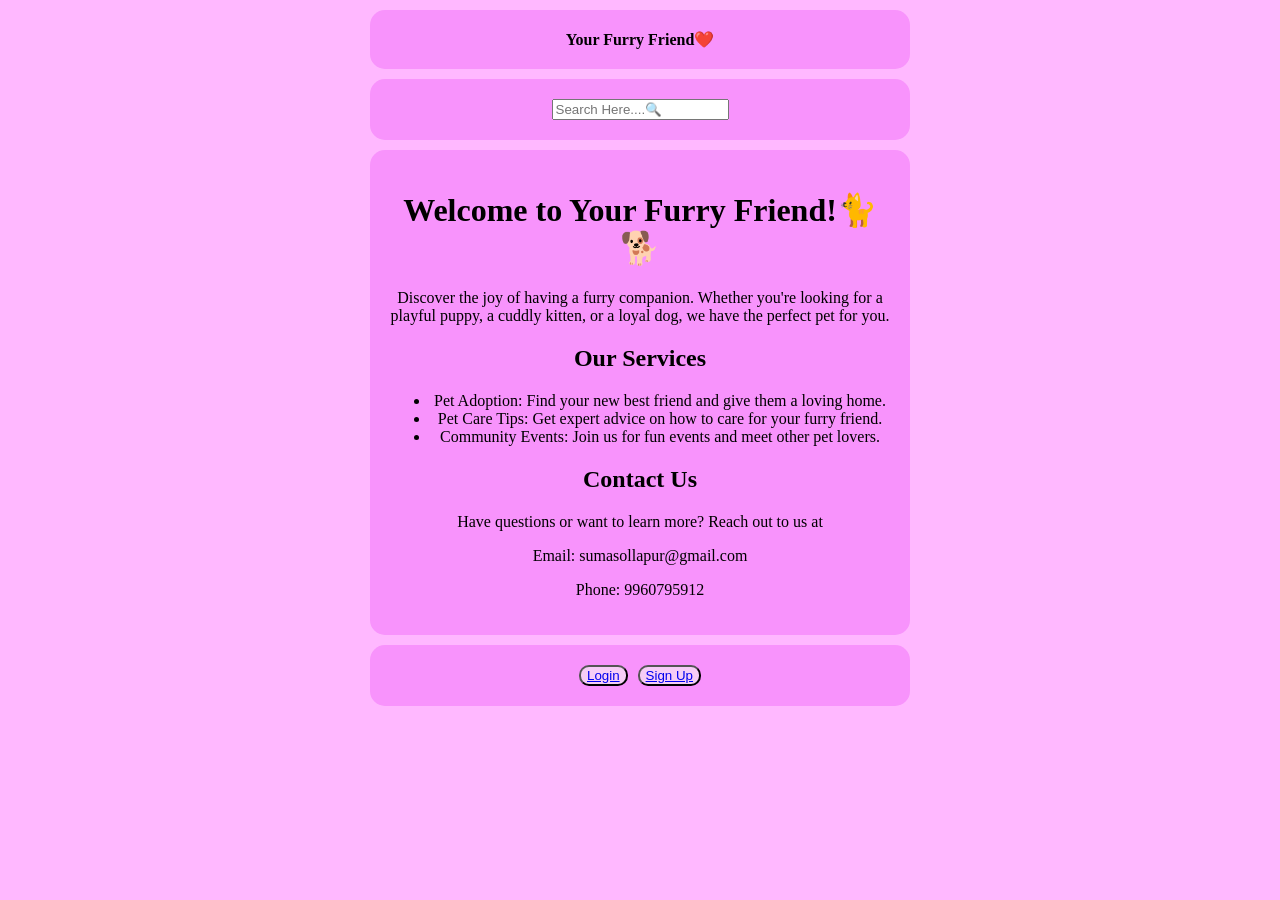
==== index.html @ c13f7bce "new pets added" ====
<!DOCTYPE html>
 <html lang="en">
 <head>
    <meta charset="UTF-8">
    <meta name="viewport" content="width=device-width, initial-scale=1.0">
    <title>Your Furry Friend</title>

    <style>
        body{
            margin: 0%;
            padding: 0%;
            background-color: rgb(255, 184, 255);
            font-family: cursive;

        }
        div{
            align-content: center;
            background-color: rgb(248, 147, 252);
            width: 500px;
            margin: 10px auto;
            padding: 20px;
            border-radius: 10px solid black;
            border-radius: 15px;
        }
        .btns{
            display: flex;
            justify-content: center;
            gap: 10px;
            border-radius: 15px;

        }
        .btn{
            border-radius: 10px ;
            background-color: rgb(246, 205, 246);
            transition: background-color 0.3s 
            transform 0.3s;
        }
        .btn:hover{
            background-color: rgb(230, 113, 230);
            transform: scale(1.1);
        }
    </style>
 </head>
 <body>
    <div class="hello" style ="text-align: center;"
    <h ><b>Your Furry Friend❤️</b></h></div>
    <div style="text-align: center; font-family: cursive;"><input type="text" placeholder="Search Here....🔍"></div>

    <div id="app" style="text-align: center;">
        
        <h1>Welcome to Your Furry Friend!🐈🐕</h1>
        <p>Discover the joy of having a furry companion. Whether you're looking for a playful puppy, a cuddly kitten, or a loyal dog, we have the perfect pet for you.</p>
        <h2>Our Services</h2>
        <ul>
            <li>Pet Adoption: Find your new best friend and give them a loving home.</li>
            <li>Pet Care Tips: Get expert advice on how to care for your furry friend.</li>
            <li>Community Events: Join us for fun events and meet other pet lovers.</li>
        </ul>
        <h2>Contact Us</h2>
        <p>Have questions or want to learn more? Reach out to us at </p>
        <p>Email: sumasollapur@gmail.com </p>
        <p>Phone: 9960795912 </p>
    </div>
    <div style="text-align: center;" class="btns">
    <button class="btn"><a href="login.html">Login</a></button>
    <button class="btn"><a href="signup.html">Sign Up</a></button>
</div>
 </body>
 </html>
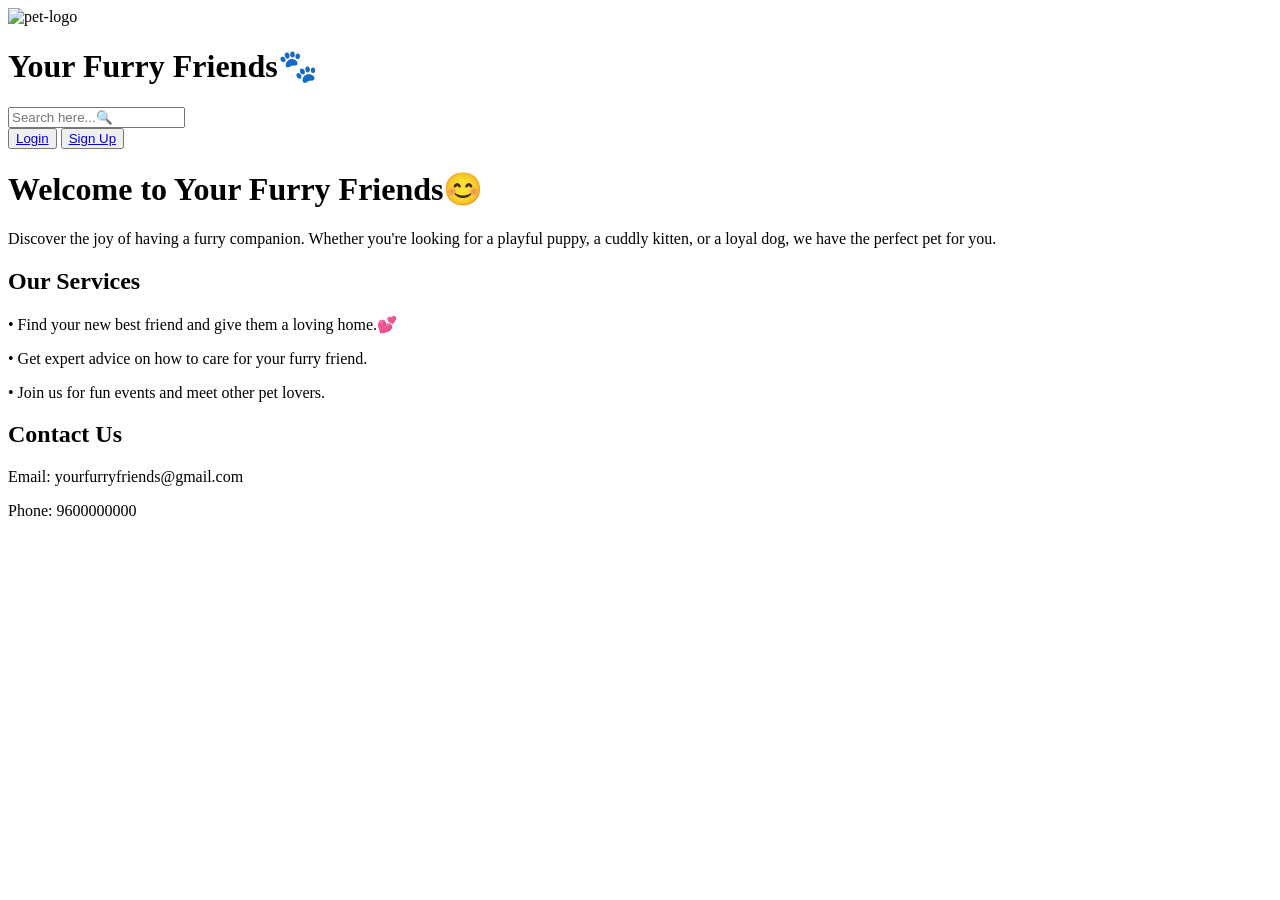
==== commit 3225db73: "layout changed" ====
--- a/index.html
+++ b/index.html
@@ -1,69 +1,54 @@
- <!DOCTYPE html>
- <html lang="en">
- <head>
-    <meta charset="UTF-8">
-    <meta name="viewport" content="width=device-width, initial-scale=1.0">
-    <title>Your Furry Friend</title>
+<!DOCTYPE html>
+<html lang="en">
+<head>
+  <meta charset="UTF-8">
+  <meta name="viewport" content="width=device-width, initial-scale=1.0">
+  <title>Your Furry Friends</title>
+  <link rel="stylesheet" href="style.css">
+</head>
+<body>
 
-    <style>
-        body{
-            margin: 0%;
-            padding: 0%;
-            background-color: rgb(255, 184, 255);
-            font-family: cursive;
+  <div class="header">
+    <div class="logo">
+      <img src="pet-adoption-center.png" alt="pet-logo" class="logo-img">
+      <h1 class="site-title">Your Furry Friends🐾</h1>
+    </div>
 
-        }
-        div{
-            align-content: center;
-            background-color: rgb(248, 147, 252);
-            width: 500px;
-            margin: 10px auto;
-            padding: 20px;
-            border-radius: 10px solid black;
-            border-radius: 15px;
-        }
-        .btns{
-            display: flex;
-            justify-content: center;
-            gap: 10px;
-            border-radius: 15px;
+    <div class="header-right">
+      <div class="search-box">
+        <input type="text" placeholder="Search here...🔍">
+      </div>
+      <button class="btn login"><a href="login.html">Login</a></button>
+      <button class="btn signup"><a href="signup.html">Sign Up</a></button>
+    </div>
+  </div>
 
-        }
-        .btn{
-            border-radius: 10px ;
-            background-color: rgb(246, 205, 246);
-            transition: background-color 0.3s 
-            transform 0.3s;
-        }
-        .btn:hover{
-            background-color: rgb(230, 113, 230);
-            transform: scale(1.1);
-        }
-    </style>
- </head>
- <body>
-    <div class="hello" style ="text-align: center;"
-    <h ><b>Your Furry Friend❤️</b></h></div>
-    <div style="text-align: center; font-family: cursive;"><input type="text" placeholder="Search Here....🔍"></div>
+  <div class="welcome">
+    <h1>Welcome to Your Furry Friends😊</h1>
+  </div>
 
-    <div id="app" style="text-align: center;">
-        
-        <h1>Welcome to Your Furry Friend!🐈🐕</h1>
-        <p>Discover the joy of having a furry companion. Whether you're looking for a playful puppy, a cuddly kitten, or a loyal dog, we have the perfect pet for you.</p>
+  <div class="container">
+    <div class="box">
+      <p>
+        Discover the joy of having a furry companion. Whether you're looking
+        for a playful puppy, a cuddly kitten, or a loyal dog, we have the
+        perfect pet for you.
+      </p>
+
+      <div class="section">
         <h2>Our Services</h2>
-        <ul>
-            <li>Pet Adoption: Find your new best friend and give them a loving home.</li>
-            <li>Pet Care Tips: Get expert advice on how to care for your furry friend.</li>
-            <li>Community Events: Join us for fun events and meet other pet lovers.</li>
-        </ul>
+        <p>• Find your new best friend and give them a loving home.💕</p>
+        <p>• Get expert advice on how to care for your furry friend.</p>
+        <p>• Join us for fun events and meet other pet lovers.</p>
+      </div>
+
+      <div class="section">
         <h2>Contact Us</h2>
-        <p>Have questions or want to learn more? Reach out to us at </p>
-        <p>Email: sumasollapur@gmail.com </p>
-        <p>Phone: 9960795912 </p>
+        <p>Email: yourfurryfriends@gmail.com</p>
+        <p>Phone: 9600000000</p>
+      </div>
     </div>
-    <div style="text-align: center;" class="btns">
-    <button class="btn"><a href="login.html">Login</a></button>
-    <button class="btn"><a href="signup.html">Sign Up</a></button>
-</div>
- </body>
- </html>+  </div>
+
+</body>
+</html>
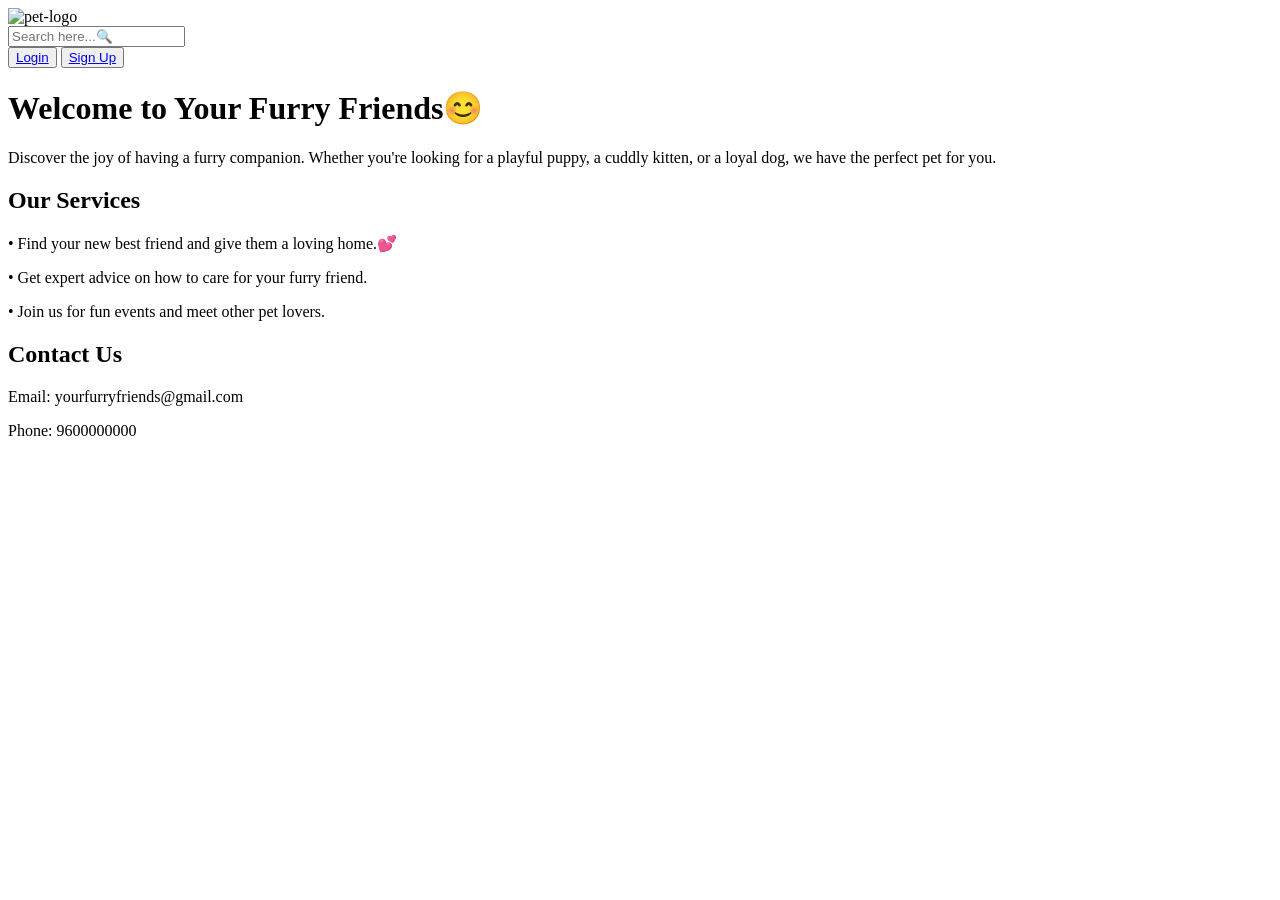
==== commit 989c1c63: "script.js page added in all pages" ====
--- a/index.html
+++ b/index.html
@@ -8,47 +8,47 @@
 </head>
 <body>
 
-  <div class="header">
-    <div class="logo">
-      <img src="pet-adoption-center.png" alt="pet-logo" class="logo-img">
-      <h1 class="site-title">Your Furry Friends🐾</h1>
+  <div class="index-header">
+    <div class="index-logo">
+      <img src="pet-adoption-center.png" alt="pet-logo" class="index-logo-img">
+      <!-- <h1 class="index-site-title">Your Furry Friends🐾</h1> -->
     </div>
 
-    <div class="header-right">
-      <div class="search-box">
+    <div class="index-header-right">
+      <div class="index-search-box">
         <input type="text" placeholder="Search here...🔍">
       </div>
-      <button class="btn login"><a href="login.html">Login</a></button>
-      <button class="btn signup"><a href="signup.html">Sign Up</a></button>
+      <button class="index-btn index-login"><a href="login.html">Login</a></button>
+      <button class="index-btn index-signup"><a href="signup.html">Sign Up</a></button>
     </div>
   </div>
 
-  <div class="welcome">
+  <div class="index-welcome">
     <h1>Welcome to Your Furry Friends😊</h1>
   </div>
 
-  <div class="container">
-    <div class="box">
+  <div class="index-container">
+    <div class="index-box">
       <p>
         Discover the joy of having a furry companion. Whether you're looking
         for a playful puppy, a cuddly kitten, or a loyal dog, we have the
         perfect pet for you.
       </p>
 
-      <div class="section">
+      <div class="index-section">
         <h2>Our Services</h2>
         <p>• Find your new best friend and give them a loving home.💕</p>
         <p>• Get expert advice on how to care for your furry friend.</p>
         <p>• Join us for fun events and meet other pet lovers.</p>
       </div>
 
-      <div class="section">
+      <div class="index-section">
         <h2>Contact Us</h2>
         <p>Email: yourfurryfriends@gmail.com</p>
         <p>Phone: 9600000000</p>
       </div>
     </div>
   </div>
-
+<script src="script.js"></script>
 </body>
 </html>
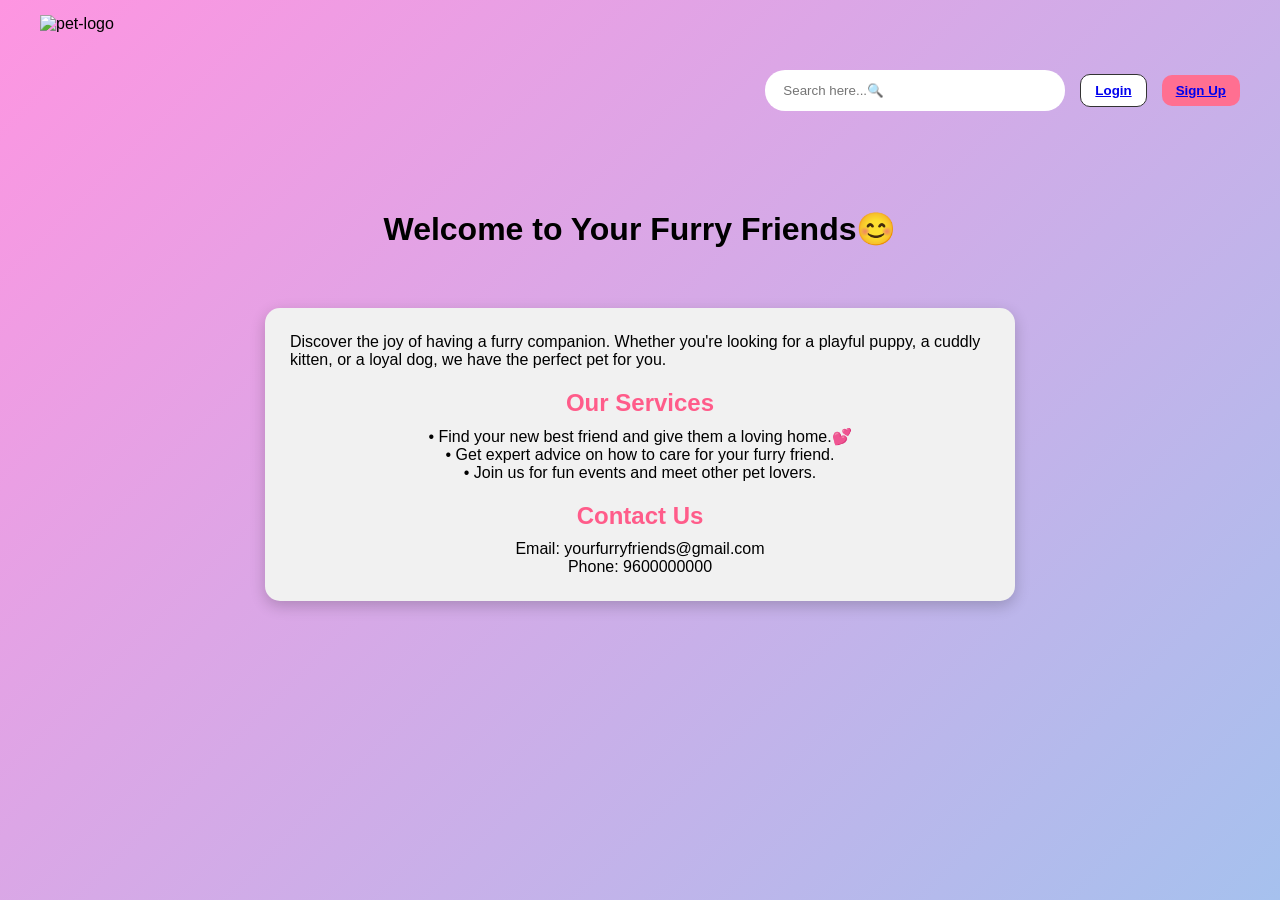
==== commit 04e2886d: "js added" ====
--- a/index.html
+++ b/index.html
@@ -16,7 +16,7 @@
 
     <div class="index-header-right">
       <div class="index-search-box">
-        <input type="text" placeholder="Search here...🔍">
+        <input type="text" onkeyup="searchPets()" placeholder="Search here...🔍">
       </div>
       <button class="index-btn index-login"><a href="login.html">Login</a></button>
       <button class="index-btn index-signup"><a href="signup.html">Sign Up</a></button>
--- a/style.css
+++ b/style.css
@@ -0,0 +1,400 @@
+* {
+  margin: 0;
+  padding: 0;
+  box-sizing: border-box;
+}
+
+body {
+  font-family: Arial, sans-serif;
+  background: linear-gradient(135deg, rgb(254, 149, 225), rgb(166, 193, 238));
+  display: flex;
+  flex-direction: column;
+  min-height: 100vh;
+  align-items: center;
+}
+.index-header {
+  width: 100%;
+  display: flex;
+  justify-content: space-between;
+  align-items: center;
+  padding: 15px 40px;
+}
+
+.index-logo {
+  display: flex;
+  align-items: center;
+}
+
+.index-logo-img {
+  height: 150px;
+  margin-right: 150px;
+}
+
+.index-site-title {
+  font-size: 26px;
+  font-weight: bold;
+  margin-left: 300px;
+}
+
+.index-header-right {
+  display: flex;
+  align-items: center;
+  gap: 15px;
+}
+
+.index-search-box {
+  background: white;
+  padding: 5px 10px;
+  border-radius: 20px;
+  width: 300px;
+}
+
+.index-search-box input {
+  border: none;
+  outline: none;
+  padding: 8px;
+}
+
+/* Buttons */
+.index-btn {
+  padding: 8px 14px;
+  border-radius: 10px;
+  border: none;
+  cursor: pointer;
+  font-weight: bold;
+}
+
+.index-login {
+  background: white;
+  border: 1px solid #333;
+}
+
+.index-signup {
+  background: #ff6f91;
+  color: white;
+}
+
+/* Welcome */
+.index-welcome {
+  text-align: center;
+  margin-top: 30px;
+}
+
+/* Main box center */
+.index-container {
+  display: flex;
+  justify-content: center;
+  width: 100%;
+  margin-top: 40px;
+}
+
+.index-box {
+  background: #f1f1f1;
+  width: 80%;
+  max-width: 750px;
+  padding: 25px;
+  border-radius: 15px;
+  margin-top: 20px;
+  box-shadow: 0 5px 15px rgba(0,0,0,0.2);
+}
+
+/* Sections */
+.index-section {
+  text-align: center;
+  margin-top: 20px;
+}
+
+.index-section h2 {
+  color: #ff5c8a;
+  margin-bottom: 10px;
+}
+
+/* login-signup container */
+.signup-container {
+  background: white;
+  padding: 25px 35px;
+  border-radius: 12px;
+  width: 400px;
+  box-shadow: 0 8px 20px rgba(0,0,0,0.2);
+  text-align: left;
+  margin-top: 40px;
+  animation: dropIn 0.8s ease;
+}
+@keyframes dropIn {
+  from {
+    opacity: 0;
+    transform: translateY(-20px);
+  }
+  to {
+    opacity: 1;
+    transform: translateY(0);
+  }
+}
+
+.signup-container h1 {
+  text-align: center;
+  margin-bottom: 20px;
+  color: #333;
+}
+
+.signup-container input,
+.signup-container select {
+  width: 100%;
+  padding: 10px;
+  margin: 10px 0 20px 0;
+  border-radius: 6px;
+  border: 1px solid #ccc;
+  font-size: 14px;
+}
+
+.signup-container .btn5 {
+  display: block;
+  width: 80%;
+  margin-left: 30px;
+  padding: 12px;
+  background: #ff63ed;
+  color: white;
+  border: none;
+  border-radius: 6px;
+  cursor: pointer;
+  font-weight: bold;
+  transition: 0.3s ease;
+}
+
+.signup-container .btn5:hover {
+  background: #c848a6;
+  transform: scale(1.03);
+}
+
+.signup-container p {
+  text-align: center;
+  margin-top: 15px;
+}
+
+.login {
+  background: white;
+  padding: 25px 35px;
+  border-radius: 12px;
+  width: 400px;
+  box-shadow: 0 8px 20px rgba(0,0,0,0.2);
+  text-align: left;
+  margin-top: 40px;
+  animation: dropIn 0.8s ease;
+}
+@keyframes dropIn {
+  from {
+    opacity: 0;
+    transform: translateY(-20px);
+  }
+  to {
+    opacity: 1;
+    transform: translateY(0);
+  }
+  
+}
+
+.login h1 {
+  text-align: center;
+  margin-bottom: 20px;
+  color: #333;
+}
+
+.login input {
+  width: 100%;
+  padding: 10px;
+  margin: 10px 0 20px 0;
+  border-radius: 6px;
+  border: 1px solid #ccc;
+  font-size: 14px;
+}
+
+
+.btn {
+  display: block;
+  width: 80%;
+  margin-left: 30px;
+  padding: 12px;
+  background: #f76ecc;
+  /* color: white; */
+  border: none;
+  border-radius: 6px;
+  cursor: pointer;
+  font-weight: bold;
+  transition: 0.3s ease;
+  text-align: center;
+  text-decoration: none;
+}
+
+.login .btn:hover {
+  background: #c8488c;
+  transform: scale(1.03);
+}
+
+.login p {
+  text-align: center;
+  margin-top: 15px;
+}
+
+.auth-header {
+  width: 100%;
+  display: flex;
+  align-items: center;
+  padding: 15px 30px;
+  position: absolute; 
+  top: 0;
+  left: 0;
+}
+
+.auth-logo {
+  height: 150px;
+  width: 150px;
+}
+.auth-header h1 {
+  font-size: 28px;
+  font-weight: bold;
+  margin-left: 15px;
+  text-shadow: 2px 2px 4px rgba(0, 0, 0, 0.3);
+}
+/* home page */
+.home-title {
+  text-align: center;
+  margin: 30px 0;
+  font-size: 32px;
+  font-weight: bold;
+  color: #333;
+  text-shadow: 1px 1px 4px rgba(0,0,0,0.2);
+}
+
+.home-main-box {
+  display: flex;
+  flex-wrap: wrap;
+  justify-content: center;
+  gap: 25px;
+  width: 90%;
+  max-width: 1200px;
+  margin: 20px auto 40px auto;
+}
+
+.home-pet-box {
+  width: 250px;
+  height: 500px;
+  background: rgb(245, 182, 226);
+  border-radius: 12px;
+  box-shadow: 0 6px 15px rgba(0,0,0,0.15);
+  overflow: hidden;
+  transition: transform 0.3s ease;
+}
+
+.home-pet-box:hover {
+  transform: translateY(-5px);
+}
+
+.home-pet-box img {
+  width: 100%;
+  height: 200px;
+  object-fit: cover;
+}
+
+.home-info-box {
+  padding: 15px;
+  text-align: left;
+}
+
+.home-info-box p {
+  text-align: center;
+  font-weight: 500;
+  color: #333;
+  font-size: 17px;
+}
+
+.home-btn {
+  display: flex;
+  justify-content: center;
+  margin-top: 100px;
+  margin-left: 50px;
+  background: #ff6eff;
+  color: black;
+  border: none;
+  border-radius: 6px;
+  padding: 8px 12px;
+  cursor: pointer;
+  transition: 0.3s ease;
+}
+
+.home-btn:hover {
+  background: #ac3396;
+}
+/* adopt page */
+.adopt-center {
+  display: flex;
+  justify-content: center;
+  align-items: flex-start;
+  min-height: 100vh;
+  padding-top: 60px;
+}
+
+.adopt-container {
+  background: rgb(250, 250, 250);
+  padding: 30px 40px;
+  border-radius: 12px;
+  width: 500px;
+  box-shadow: 0 8px 20px rgba(0,0,0,0.2);
+  animation: fadeIn 0.8s ease;
+}
+
+@keyframes fadeIn {
+  from { opacity: 0; transform: translateY(-20px);
+   }
+
+  to { opacity: 1; transform: translateY(0);
+   }
+}
+
+.adopt-container h1 {
+  text-align: center;
+  margin-bottom: 10px;
+  color: #333;
+}
+
+.adopt-container p {
+  text-align: center;
+  margin-bottom: 20px;
+  color: #555;
+}
+
+.adopt-container label {
+  font-weight: bold;
+  color: #333;
+}
+
+.adopt-container input,
+.adopt-container select,
+.adopt-container textarea {
+  width: 100%;
+  padding: 10px;
+  margin: 10px 0 20px 0;
+  border-radius: 6px;
+  border: 1px solid #ccc;
+  font-size: 14px;
+}
+
+.adopt-btn {
+  display: block;
+  width: 50%;
+  margin-left: 80px;
+  padding: 12px;
+  background: #f569e7;
+  color: white;
+  border: none;
+  border-radius: 6px;
+  cursor: pointer;
+  font-weight: bold;
+  transition: 0.3s ease;
+}
+
+.adopt-container .adopt-btn:hover {
+  background: #c13aa3;
+  transform: scale(1.03);
+}
+
+/* Header */
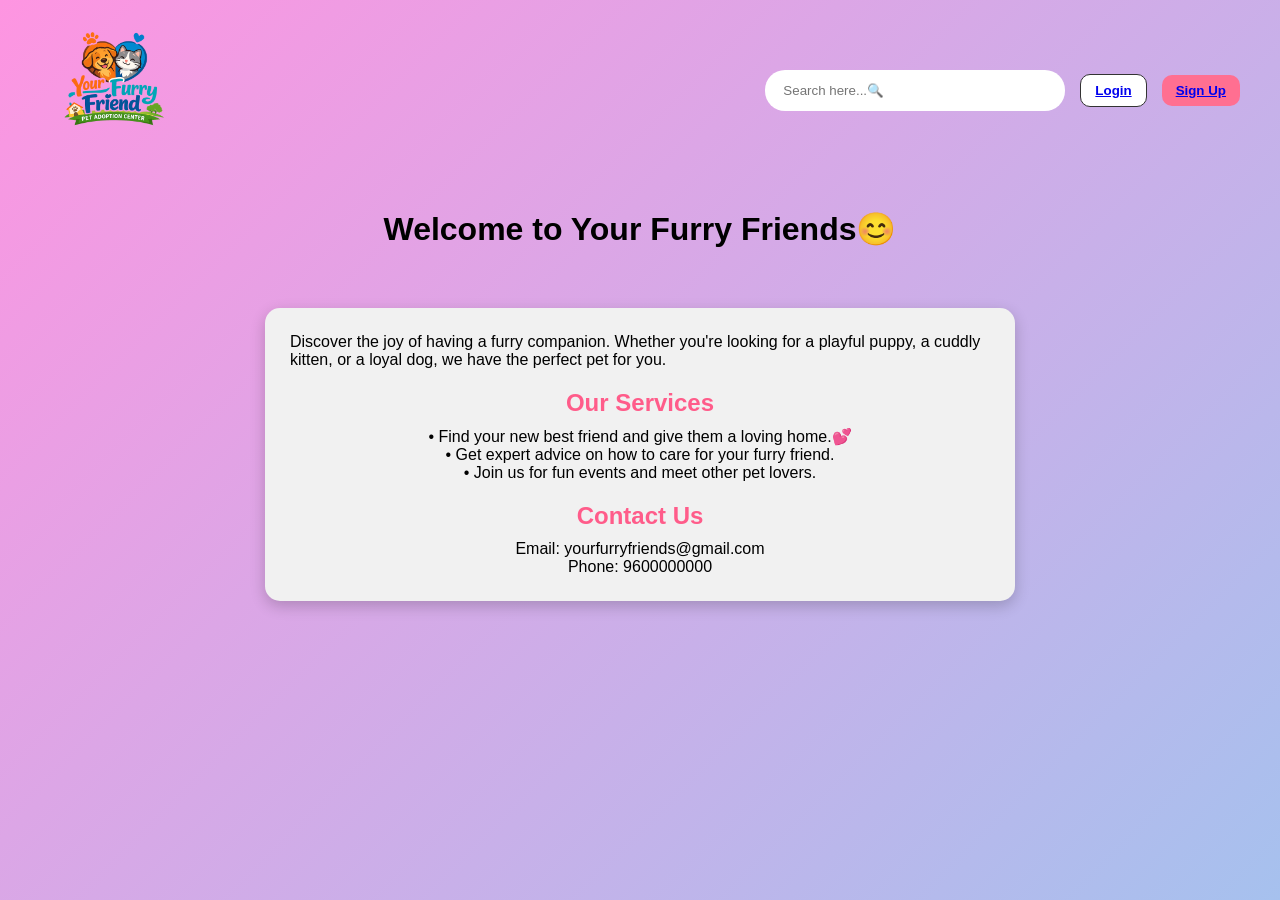
==== commit 88be90af: "format changed" ====
--- a/index.html
+++ b/index.html
@@ -6,11 +6,11 @@
   <title>Your Furry Friends</title>
   <link rel="stylesheet" href="style.css">
 </head>
-<body>
+<body onload="showPopup()">
 
   <div class="index-header">
     <div class="index-logo">
-      <img src="pet-adoption-center.png" alt="pet-logo" class="index-logo-img">
+      <img src="assets/pet-adoption-center.png" alt="pet-logo" class="index-logo-img">
       <!-- <h1 class="index-site-title">Your Furry Friends🐾</h1> -->
     </div>
 
--- a/style.css
+++ b/style.css
@@ -397,4 +397,22 @@
   transform: scale(1.03);
 }
 
-/* Header */
+.pop-up-message {
+    position: fixed;  
+    bottom: 20px;      
+    left: 50%;
+    transform: translateX(-50%) scale(0.8);
+    background: #ee6787;
+    color: black;
+    padding: 10px 20px;
+    border-radius: 20px;
+    font-size: 14px;
+    opacity: 0;
+    transition: all 0.3s ease;
+    z-index: 1000; 
+}
+
+.pop-up-message.show {
+    opacity: 1;
+    transform: translateX(-50%) scale(1);
+}
